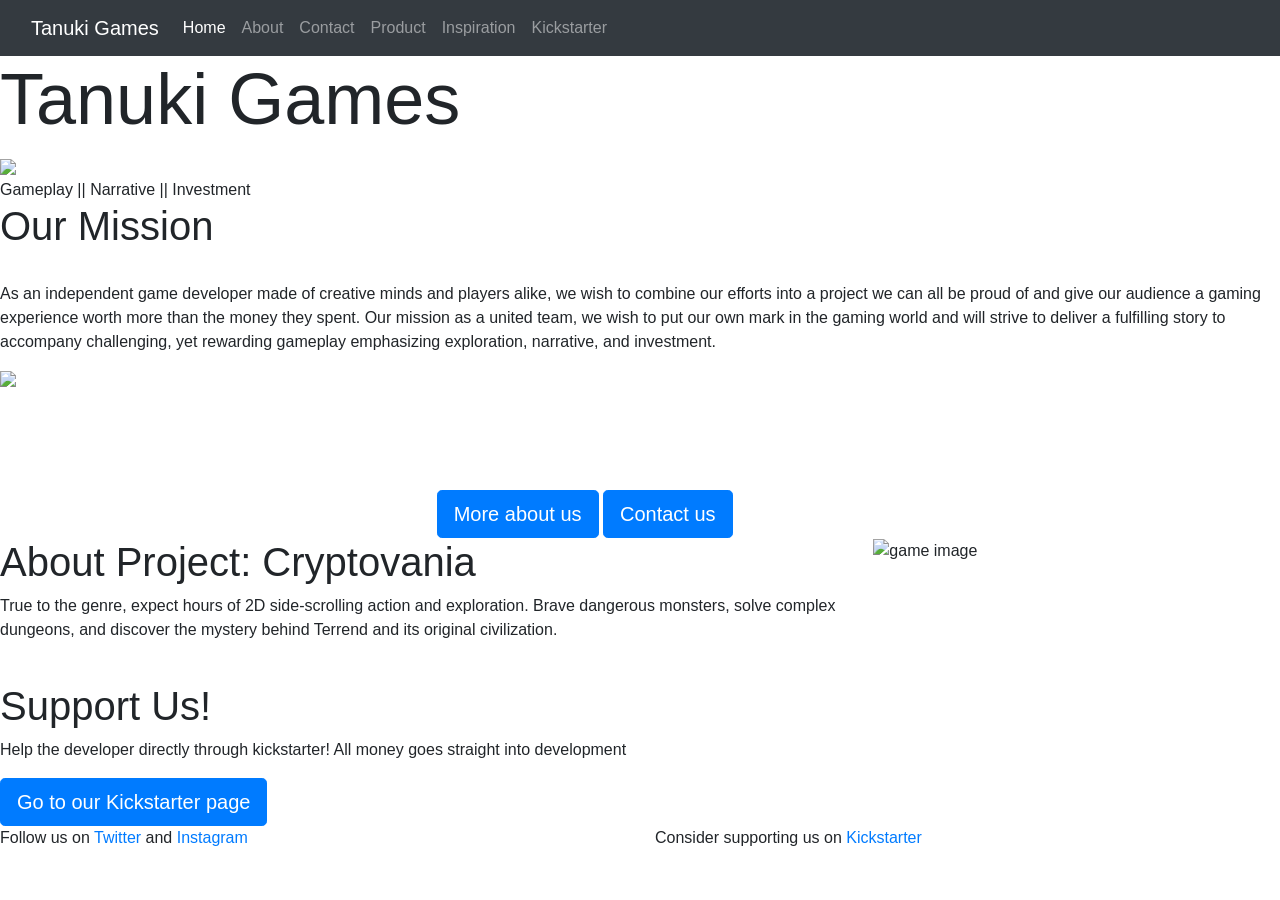
==== index.html @ c7b9a256 "changed content for Eng102" ====
<!DOCTYPE html>
<html lang="en">
<head>
    <meta charset="UTF-8">
    <meta name="viewport" content="width=device-width, initial-scale=1.0">

    <link rel="stylesheet" href="https://stackpath.bootstrapcdn.com/bootstrap/4.5.2/css/bootstrap.min.css" integrity="sha384-JcKb8q3iqJ61gNV9KGb8thSsNjpSL0n8PARn9HuZOnIxN0hoP+VmmDGMN5t9UJ0Z" crossorigin="anonymous">
    <title>Tanuki Games - Home</title>
    <link rel="stylesheet" href="index.css" async>
</head>
<body>
    <!-- NAVBAR AT THE TOP -->
    <nav class="navbar navbar-expand-lg navbar-dark bg-dark">
        <div class="container-fluid">
          <a class="navbar-brand" href="index.html">Tanuki Games</a>
          <button class="navbar-toggler" type="button" data-bs-toggle="collapse" data-bs-target="#navbarNav" aria-controls="navbarNav" aria-expanded="false" aria-label="Toggle navigation">
            <span class="navbar-toggler-icon"></span>
          </button>
          <div class="collapse navbar-collapse" id="navbarNav">
            <ul class="navbar-nav">
              <li class="nav-item">
                <a class="nav-link active" aria-current="page" href="index.html">Home</a>
              </li>
              <li class="nav-item">
                <a class="nav-link" href="about.html">About</a>
              </li>
              <li class="nav-item">
                <a class="nav-link" href="contact.html">Contact</a>
              </li>
              <li class="nav-item">
                <a class="nav-link" href="products.html">Product</a>
              </li>
              <li class="nav-item">
                <a class="nav-link" href="inspiration.html">Inspiration</a>
              </li>
              <li class="nav-item">
                <a class="nav-link" href="https://www.kickstarter.com/?country=US">Kickstarter</a>
              </li>
            </ul>
          </div>
        </div>
    </nav>

    <div id="backdrop">
    <!-- ^^ PARENT CONTAINER USED TO CREATE A SEMI-TRANSPARENT BACKGROUND BEHIND INFORMATION -->
        <!-- BANNER -->
        <div id="top">
            <h5 class="card-title display-3" >Tanuki Games</h5>
            <img src="pictures/logo.png">
            <p class="card-text">Gameplay || Narrative || Investment</p>
        </div>

        <!-- FOR THE MISSION STATEMENT -->
        <div id="mission_sect"> 
            <h1>Our Mission</h1><br>
            <p id="mission_statement"> 
                As an independent game developer made of creative minds and players alike, 
                we wish to combine our efforts into a project we can all be proud of and give our audience 
                a gaming experience worth more than the money they spent. Our mission as a united team, we 
                wish to put our own mark in the gaming world and will strive to deliver a fulfilling story 
                to accompany challenging, yet rewarding gameplay emphasizing exploration, narrative, and investment.
            </p>
        </div>

        <!-- FOR THE INFORMATION ON THE DEVELOPER -->
        <div id="developer_sect" class="row text-white">
            <div id="dev_pic_div" class="col-4">
                <img id="dev_pic"src="pictures/logo.png" alt="picture of meeeee!">
            </div>
            <div id="dev_info" class="col-8">
                <h1>Info on business model</h1>
                <p>
                    We believe in transparency as a developer. We respect your time and investment with us
                    and as such development is as much your business as it is ours.

                </p>
                <a class="btn btn-primary btn-lg" href="About.html" role="button">More about us</a>
                <a class="btn btn-primary btn-lg" href="contact.html" role="button">Contact us</a>
            </div>
        </div>

        <!-- FOR SECTION ABOU THE GAME -->
        <div id="game_sect" class="row">
            <div id="game_info" class="col-8">
                <h1>About Project: Cryptovania</h1>
                <p>
                    True to the genre, expect hours of 2D side-scrolling action and exploration. 
                    Brave dangerous monsters, solve complex dungeons, and discover the mystery 
                    behind Terrend and its original civilization.
                </p>
            </div>
            <div id="game_pic_div" class="col-4">
                <img id="game_pic" src="pictures/promo_04.png" alt="game image">
            </div>
        </div>

        <!-- 
            <div id="blog_sect">
            <div>
                <h1>Blog Posts</h1>
                <p></p>
            </div>
            <div>
                <button>Left</button><button>Right</button>
            </div>
        </div> 
    this has been cut was for blog sectio
    -->

        <!-- FOR THE KICKSTARTER SECTION -->
        <div id="kickstart_sect">
            <img>
            <h1>Support Us!</h1>
            <p>Help the developer directly through kickstarter! All money goes straight into development</p>
            <a class="btn btn-primary btn-lg" href="https://www.kickstarter.com/?country=US" role="button">Go to our Kickstarter page</a>
        </div>
    </div>

    <!-- FOR THE FOOTER -->
    <footer class="row">
        <p class="col-6">Follow us on <a href="https://twitter.com/?lang=en">Twitter</a> and <a href="https://www.instagram.com/">Instagram</a></p>
        <p class="col-6">Consider supporting us on <a href="">Kickstarter</a></p>
    </footer>
    <!-- FOR BOOTSTRAP -->
    <script src="https://cdn.jsdelivr.net/npm/bootstrap@5.0.0-beta1/dist/js/bootstrap.bundle.min.js" integrity="sha384-ygbV9kiqUc6oa4msXn9868pTtWMgiQaeYH7/t7LECLbyPA2x65Kgf80OJFdroafW" crossorigin="anonymous"></script>
    <script src="https://cdn.jsdelivr.net/npm/@popperjs/core@2.5.4/dist/umd/popper.min.js" integrity="sha384-q2kxQ16AaE6UbzuKqyBE9/u/KzioAlnx2maXQHiDX9d4/zp8Ok3f+M7DPm+Ib6IU" crossorigin="anonymous"></script>
    <script src="https://cdn.jsdelivr.net/npm/bootstrap@5.0.0-beta1/dist/js/bootstrap.min.js" integrity="sha384-pQQkAEnwaBkjpqZ8RU1fF1AKtTcHJwFl3pblpTlHXybJjHpMYo79HY3hIi4NKxyj" crossorigin="anonymous"></script>
</body>
</html>
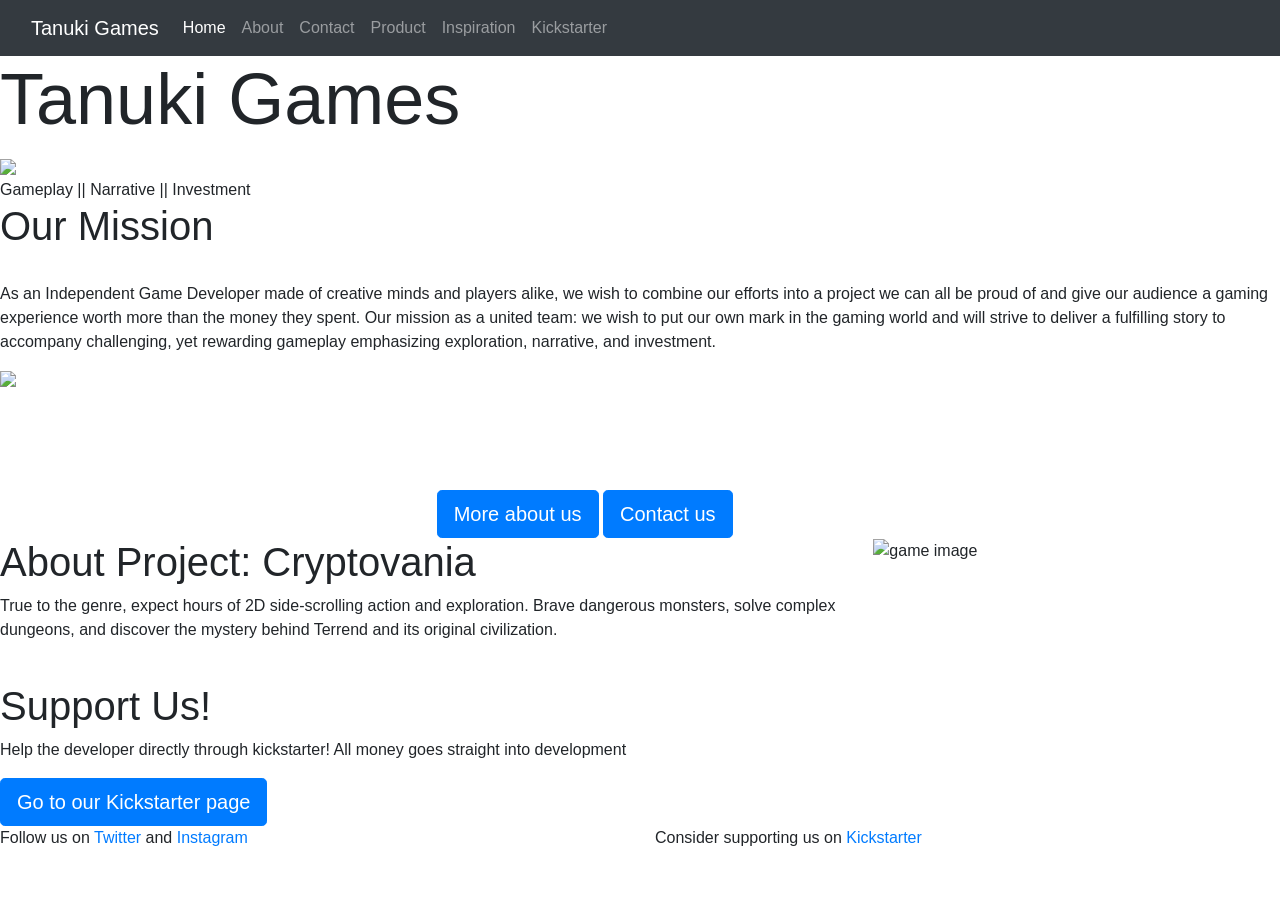
==== commit 8113b404: "Finished and checked grammer" ====
--- a/index.html
+++ b/index.html
@@ -54,9 +54,9 @@
         <div id="mission_sect"> 
             <h1>Our Mission</h1><br>
             <p id="mission_statement"> 
-                As an independent game developer made of creative minds and players alike, 
+                As an Independent Game Developer made of creative minds and players alike, 
                 we wish to combine our efforts into a project we can all be proud of and give our audience 
-                a gaming experience worth more than the money they spent. Our mission as a united team, we 
+                a gaming experience worth more than the money they spent. Our mission as a united team: we 
                 wish to put our own mark in the gaming world and will strive to deliver a fulfilling story 
                 to accompany challenging, yet rewarding gameplay emphasizing exploration, narrative, and investment.
             </p>
@@ -119,7 +119,7 @@
     <!-- FOR THE FOOTER -->
     <footer class="row">
         <p class="col-6">Follow us on <a href="https://twitter.com/?lang=en">Twitter</a> and <a href="https://www.instagram.com/">Instagram</a></p>
-        <p class="col-6">Consider supporting us on <a href="">Kickstarter</a></p>
+        <p class="col-6">Consider supporting us on <a href="https://www.kickstarter.com/?country=US">Kickstarter</a></p>
     </footer>
     <!-- FOR BOOTSTRAP -->
     <script src="https://cdn.jsdelivr.net/npm/bootstrap@5.0.0-beta1/dist/js/bootstrap.bundle.min.js" integrity="sha384-ygbV9kiqUc6oa4msXn9868pTtWMgiQaeYH7/t7LECLbyPA2x65Kgf80OJFdroafW" crossorigin="anonymous"></script>
